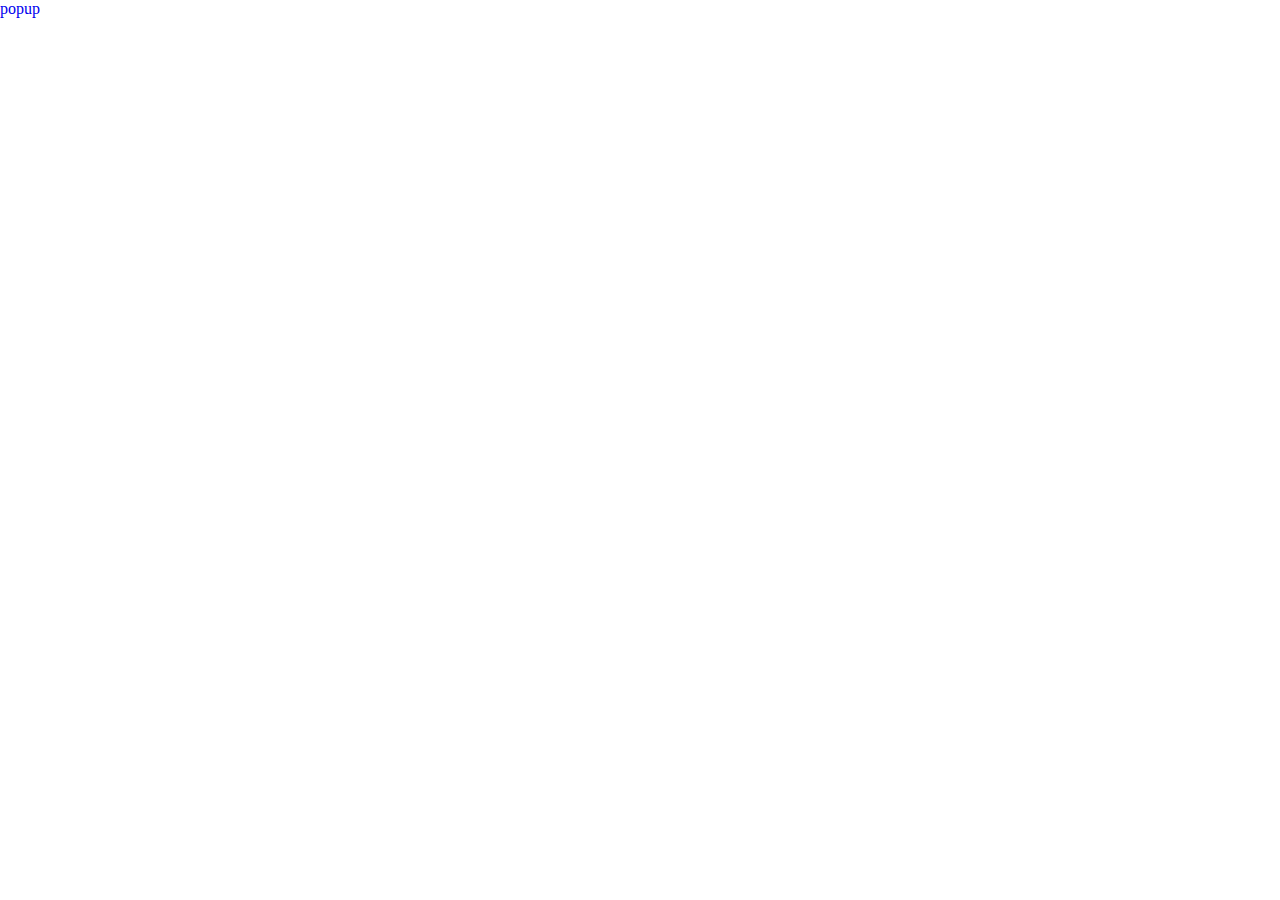
==== index.html @ 0e2a3612 "main indexHTML" ====
<!DOCTYPE html>
<html lang="en">
<head>
	<meta charset="UTF-8">
	<title>Document</title>
	<link rel="stylesheet" href="css/common.css">
</head>
<body>
	<a href="popup/index.html" target="_blank">popup</a>
</body>
</html>
---- css/common.css ----
/* setting */
*{ margin:0; padding:0; list-style: none; text-decoration: none; }
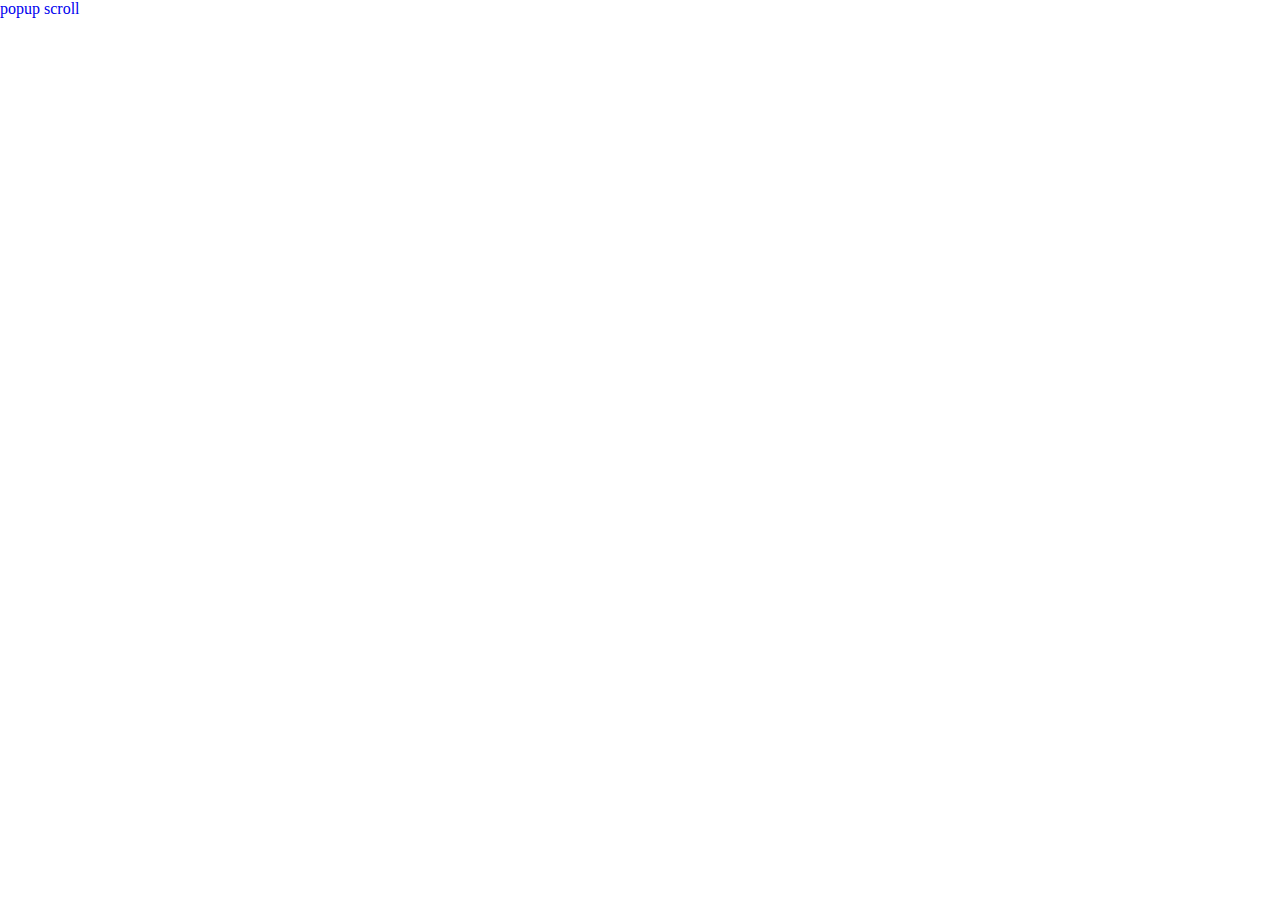
==== commit 66b296fa: "index" ====
--- a/index.html
+++ b/index.html
@@ -7,5 +7,6 @@
 </head>
 <body>
 	<a href="popup/index.html" target="_blank">popup</a>
+	<a href="scroll/index.html" target="_blank">scroll</a>
 </body>
 </html>